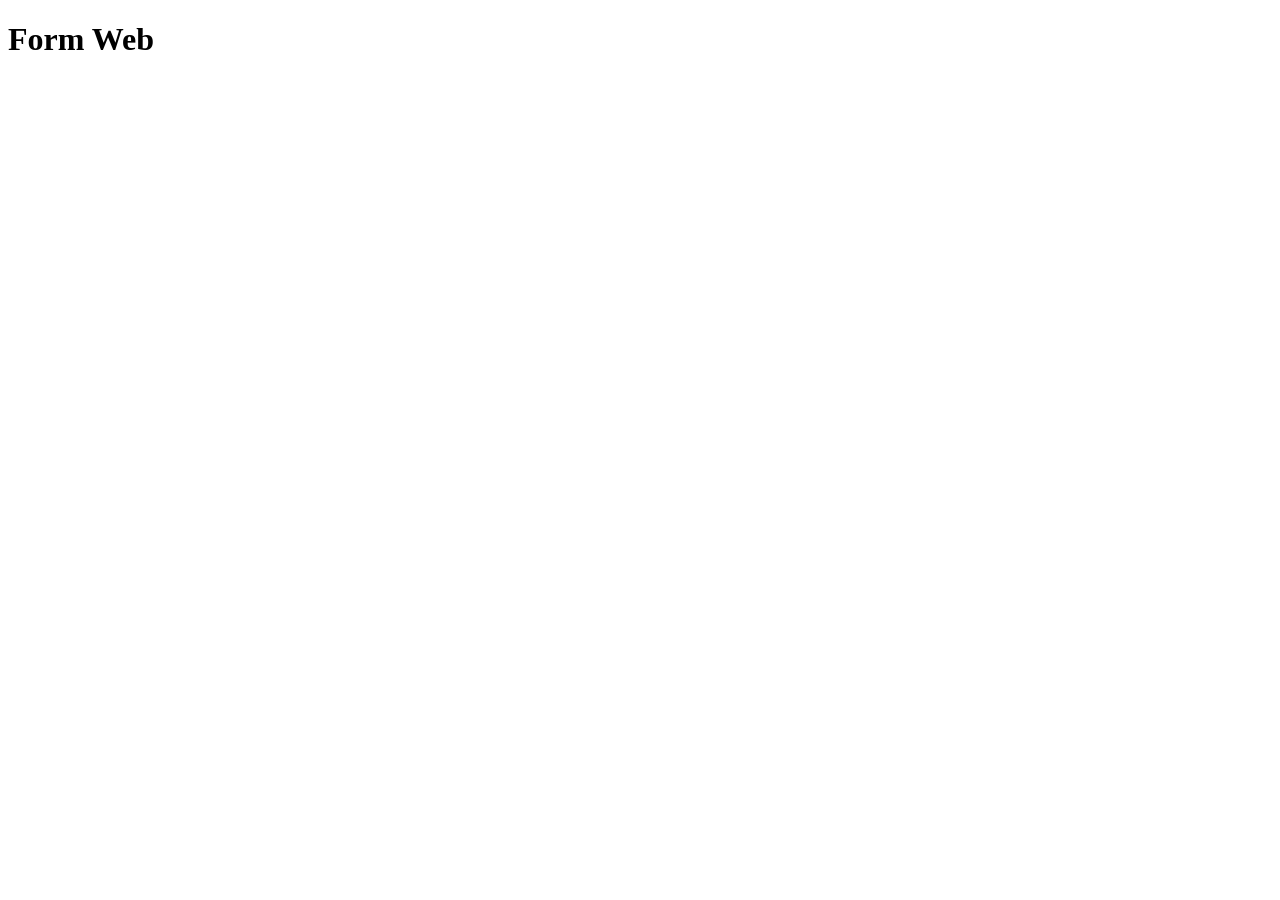
==== form-web/index.html @ 56a1d06b "formato do HTML criado" ====
<!DOCTYPE html>
<html lang="pt-br">
<head>
    <meta charset="UTF-8">
    <meta name="viewport" content="width=device-width, initial-scale=1.0">
    <link rel="stylesheet" href="style.css">
    <title>FORM web</title>
</head>
<body>
    <h1>Form Web</h1>
</body>
</html>
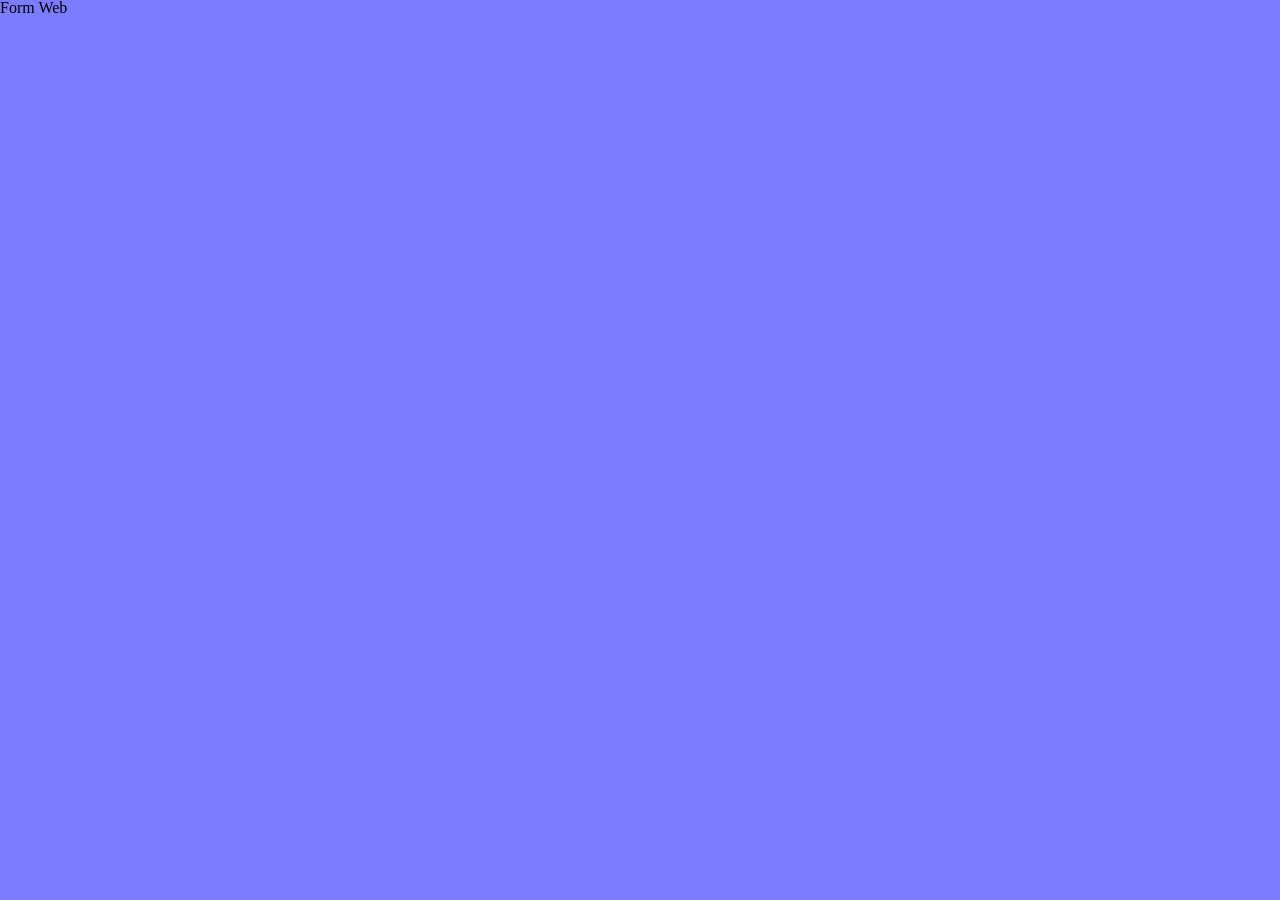
==== commit fe7eb207: "reset no style.css" ====
--- a/form-web/index.html
+++ b/form-web/index.html
@@ -3,7 +3,8 @@
 <head>
     <meta charset="UTF-8">
     <meta name="viewport" content="width=device-width, initial-scale=1.0">
-    <link rel="stylesheet" href="style.css">
+    <link rel="stylesheet" href="css/style.css">
+    <link rel="stylesheet" href="css/reset.css">
     <title>FORM web</title>
 </head>
 <body>
--- a/form-web/css/style.css
+++ b/form-web/css/style.css
@@ -0,0 +1,9 @@
+*{
+    margin: 0;
+    padding: 0;
+    box-sizing: border-box;
+}
+
+body{
+    background-color: rgb(124, 124, 255);
+}
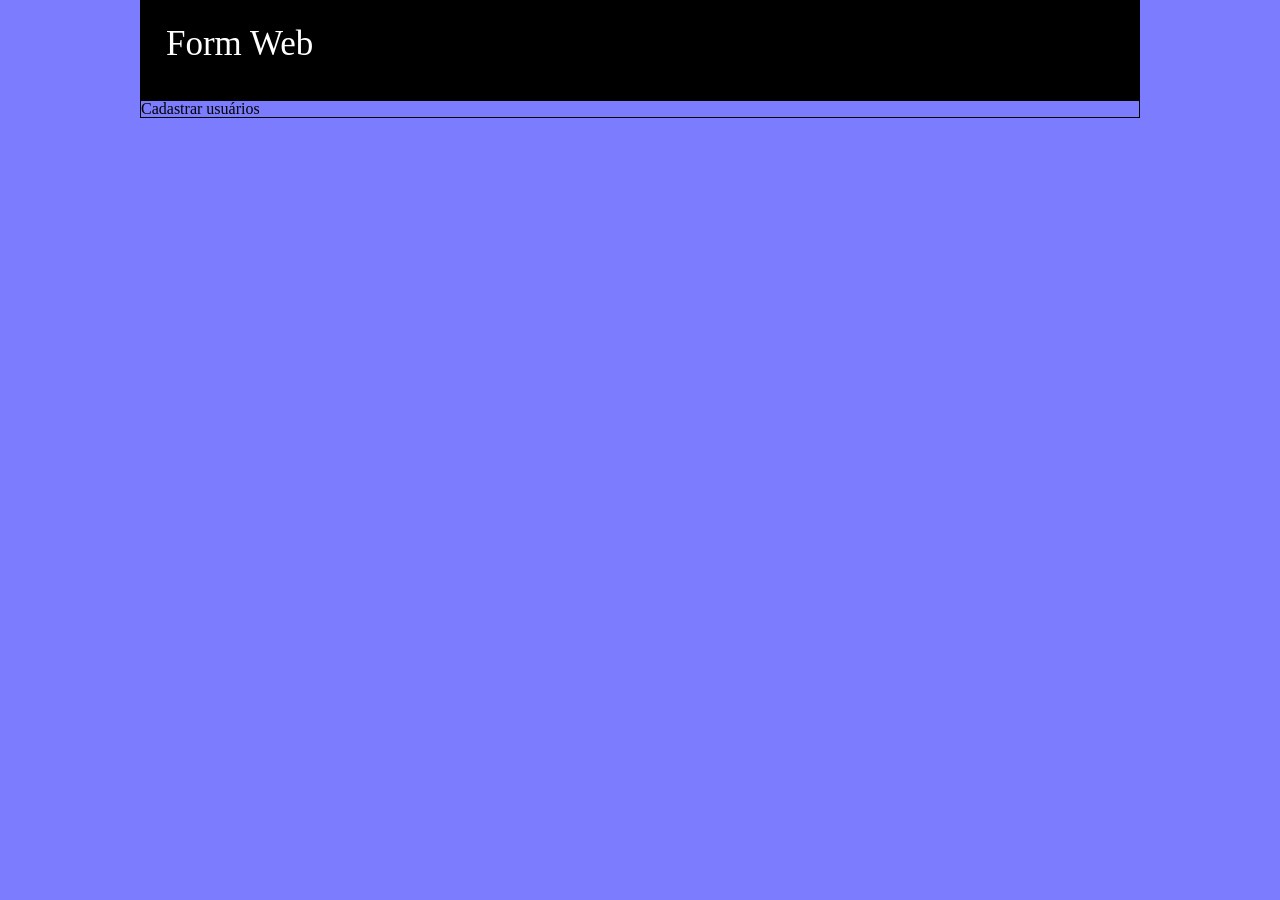
==== commit 6b932a84: "adicionando o header" ====
--- a/form-web/index.html
+++ b/form-web/index.html
@@ -8,6 +8,14 @@
     <title>FORM web</title>
 </head>
 <body>
-    <h1>Form Web</h1>
+    <div class="container">
+        <header>
+            <h1>Form Web</h1>
+        </header>
+
+        <main>
+            <h1>Cadastrar usuários</h1>
+        </main>
+    </div>
 </body>
 </html>
--- a/form-web/css/style.css
+++ b/form-web/css/style.css
@@ -6,4 +6,22 @@
 
 body{
     background-color: rgb(124, 124, 255);
+}
+
+.container{
+    width: 100%;
+    max-width: 1000px;
+    border: 1px solid;
+    margin: 0 auto                                                                                                      ;
+}
+
+header{
+    height: 100px;
+    background-color: rgb(0, 0, 0);
+}
+
+header h1{
+    color: white;
+    font-size: 35px;
+    padding: 25px;
 }
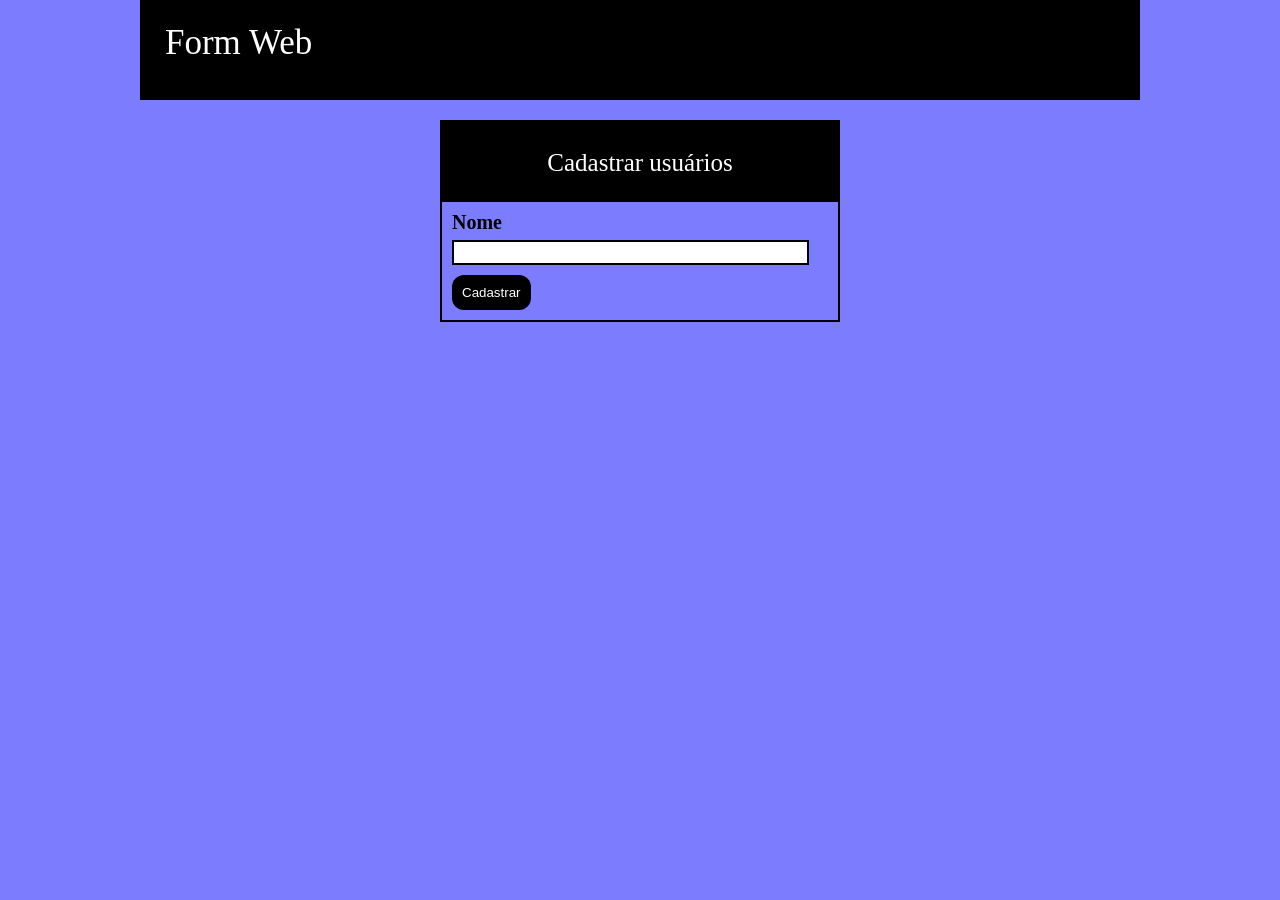
==== commit 16f855f9: "feat: finalizando layout css e adc JS no projeto" ====
--- a/form-web/index.html
+++ b/form-web/index.html
@@ -13,9 +13,24 @@
             <h1>Form Web</h1>
         </header>
 
-        <main>
-            <h1>Cadastrar usuários</h1>
+        <main class="content">
+            <section class="headerCad">
+                <h1>Cadastrar usuários</h1>
+            </section>
+            <form>
+                <article class="form-group">
+                    <label for="nome">Nome</label>
+                    <input type="text" id="nome" />
+                </article>
+                <article class="form-button">
+                    <button>Cadastrar</button>
+                </article>
+                <ul class="list">
+                    <li></li>
+                </ul>
+            </form>
         </main>
     </div>
+    <script src="js/script.js"></script>
 </body>
 </html>
--- a/form-web/css/style.css
+++ b/form-web/css/style.css
@@ -11,17 +11,73 @@
 .container{
     width: 100%;
     max-width: 1000px;
-    border: 1px solid;
-    margin: 0 auto                                                                                                      ;
+    margin: 0 auto;
 }
 
 header{
     height: 100px;
-    background-color: rgb(0, 0, 0);
+    background-color: #000;
 }
 
 header h1{
     color: white;
     font-size: 35px;
     padding: 25px;
+}
+
+.content{
+    max-width: 400px;
+    margin: auto;
+    margin-top: 20px;
+    margin-bottom: 20px ;
+    border: 2px solid #000;
+}
+
+.headerCad{
+    height: 80px;
+    background-color: #000;
+    display: flex;
+    justify-content: center;
+    align-items: center;
+}
+
+.headerCad h1{
+    color: white;
+    font-size: 25px;
+}
+
+.form-group, .form-button{
+    margin: 10px;
+}
+
+.form-group label{
+    font-weight: bold;
+    font-size: 20px;
+    padding-bottom: 8px;
+    display: block;
+
+}
+
+.form-group input[type="text"]{
+    border: 2px solid #000;
+    width: 95%;
+    height: 25px;
+    outline: none;
+    padding-left: 5px;
+}
+
+.form-button button{
+    background-color: #000;
+    color: white;
+    border: none;
+    padding: 10px;
+    cursor: pointer;
+    border-radius: 12px ;
+    transition: 0.3s;
+}
+
+.form-button button:hover{
+    background-color:  rgb(90, 90, 196);
+    color: white;
+    transition: 0.5s;
 }
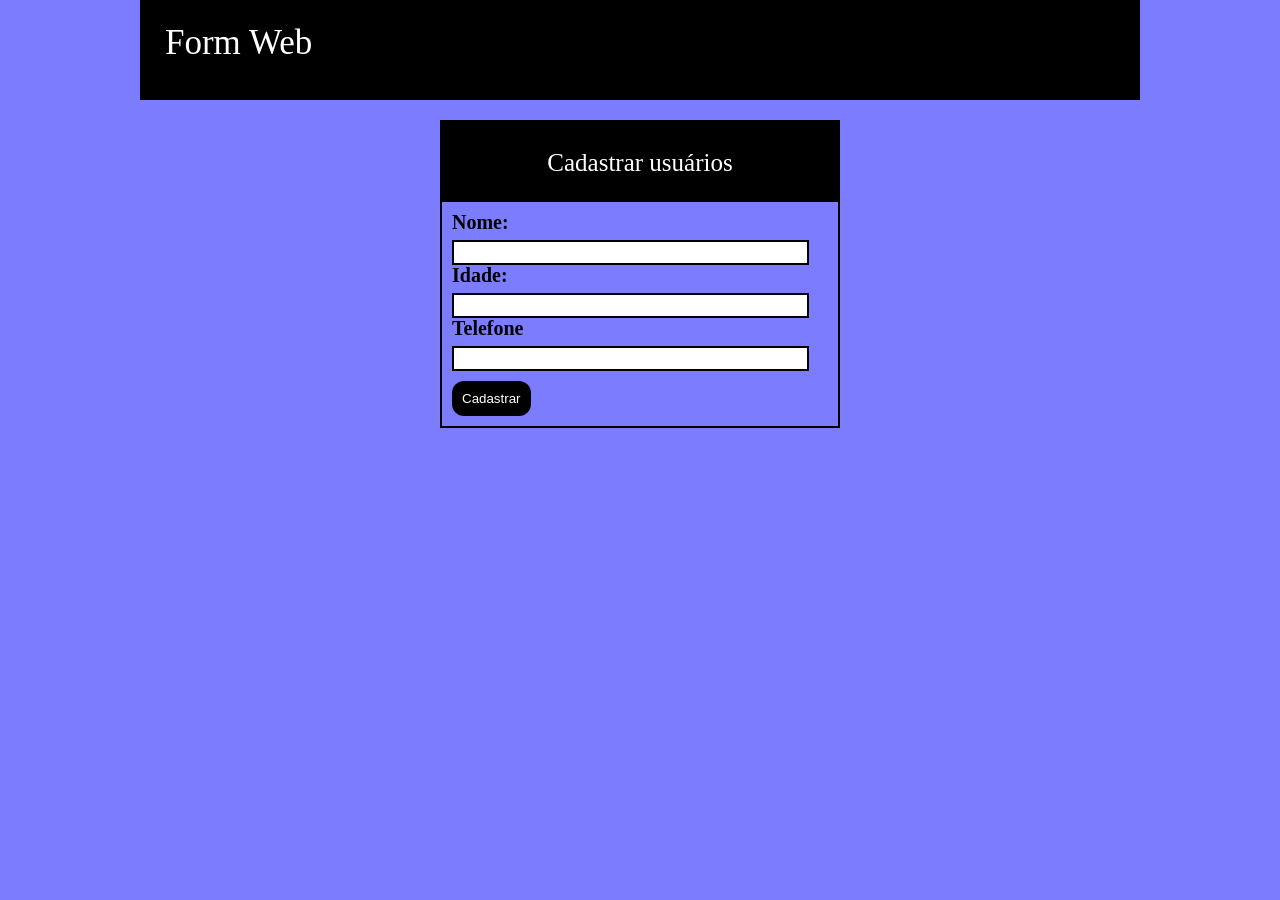
==== commit 8a30c3be: "exemplos js" ====
--- a/form-web/index.html
+++ b/form-web/index.html
@@ -19,15 +19,19 @@
             </section>
             <form>
                 <article class="form-group">
-                    <label for="nome">Nome</label>
+                    <label for="nome">Nome:</label>
                     <input type="text" id="nome" />
+
+                    <label for="idade">Idade:</label>
+                    <input type="text" id="idade">
+
+                    <label for="telefone">Telefone</label>
+                    <input type="text" id="telefone">
                 </article>
+                <ul class="list"></ul>
                 <article class="form-button">
                     <button>Cadastrar</button>
                 </article>
-                <ul class="list">
-                    <li></li>
-                </ul>
             </form>
         </main>
     </div>
--- a/form-web/css/style.css
+++ b/form-web/css/style.css
@@ -80,4 +80,14 @@
     background-color:  rgb(90, 90, 196);
     color: white;
     transition: 0.5s;
+}
+
+ul li{
+    color: #fff;
+    font-size: 20px;
+    margin: 10px;
+}
+
+p{
+    color: #000;
 }
